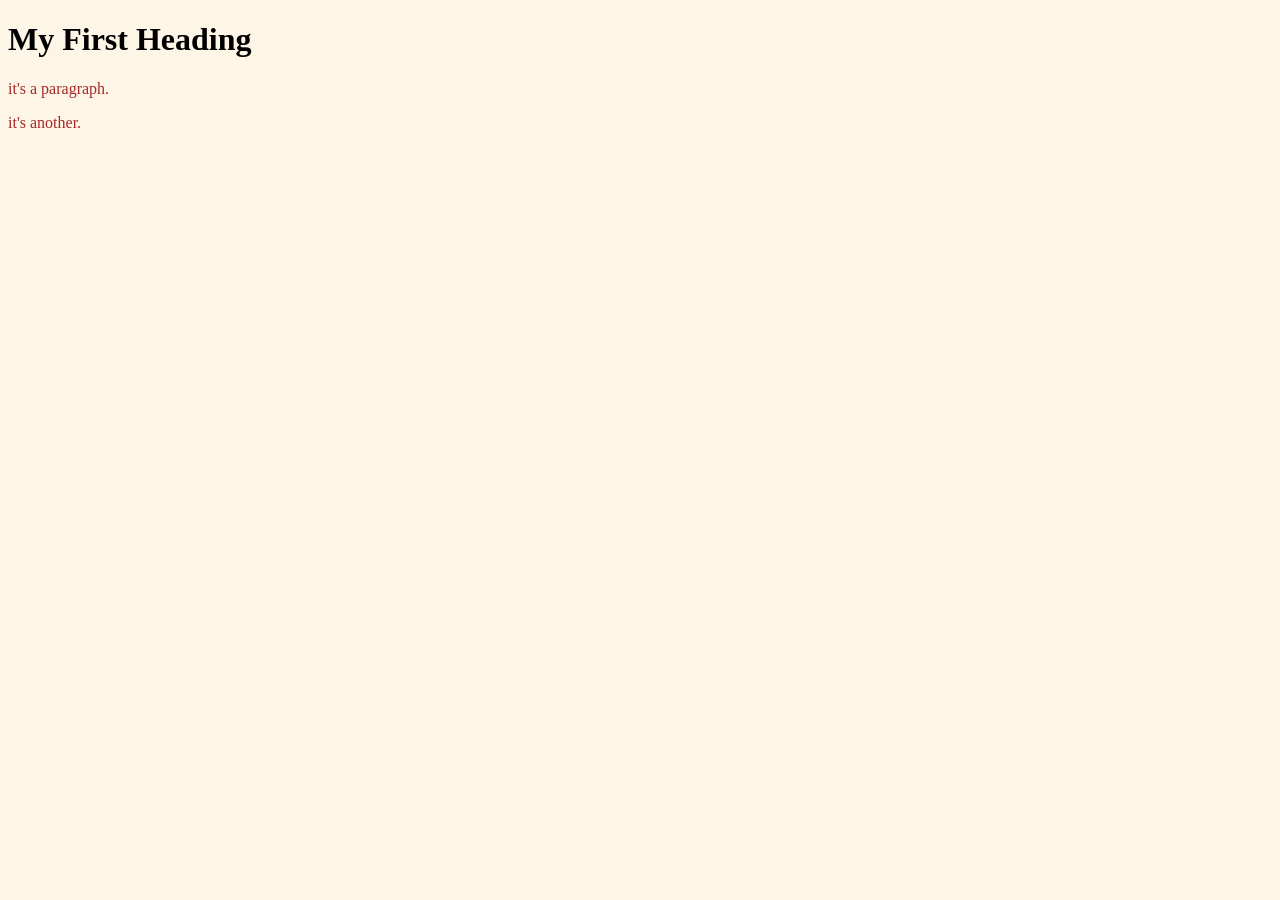
==== index.html @ 15698c67 "Add files via upload" ====
<!DOCTYPE html>
<html lang="en">
	<head>
	   <link href="./styles.css" type="text/css" rel="stylesheet">
	</head>

<body style="background-color:oldlace;">

<h1>My First Heading</h1>
<p>it's a paragraph.</p>
<p>it's another.</p>

</body>
</html>


<!--
Quick code copy and paste

Line break: <br>
Horizontal rule: <hr>

<pre></pre> = reformatted text

Links:
<a href="link here">Anchor text</a>

Images:
<img src="source file" alt="alt text" width="image width pixels" height=pixel height">


-->
---- styles.css ----
body {
  background-color: agedlace;
}

h1 {
  color: black;
}

p {
  color: brown;
}
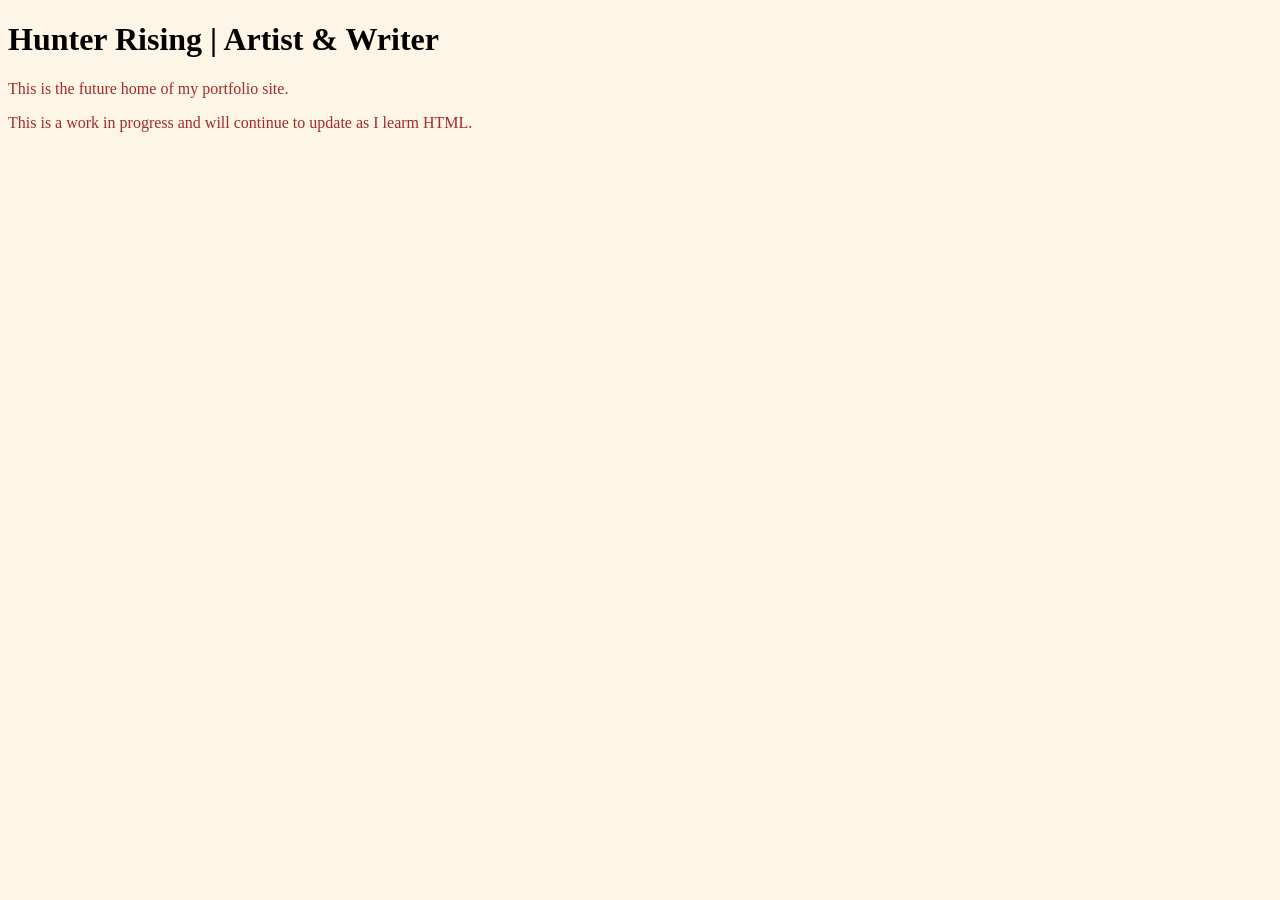
==== commit 4fd147df: "Update index.html addind description" ====
--- a/index.html
+++ b/index.html
@@ -6,27 +6,9 @@
 
 <body style="background-color:oldlace;">
 
-<h1>My First Heading</h1>
-<p>it's a paragraph.</p>
-<p>it's another.</p>
+<h1>Hunter Rising | Artist & Writer</h1>
+<p>This is the future home of my portfolio site.</p>
+<p>This is a work in progress and will continue to update as I learm HTML.</p>
 
 </body>
 </html>
-
-
-<!--
-Quick code copy and paste
-
-Line break: <br>
-Horizontal rule: <hr>
-
-<pre></pre> = reformatted text
-
-Links:
-<a href="link here">Anchor text</a>
-
-Images:
-<img src="source file" alt="alt text" width="image width pixels" height=pixel height">
-
-
--->
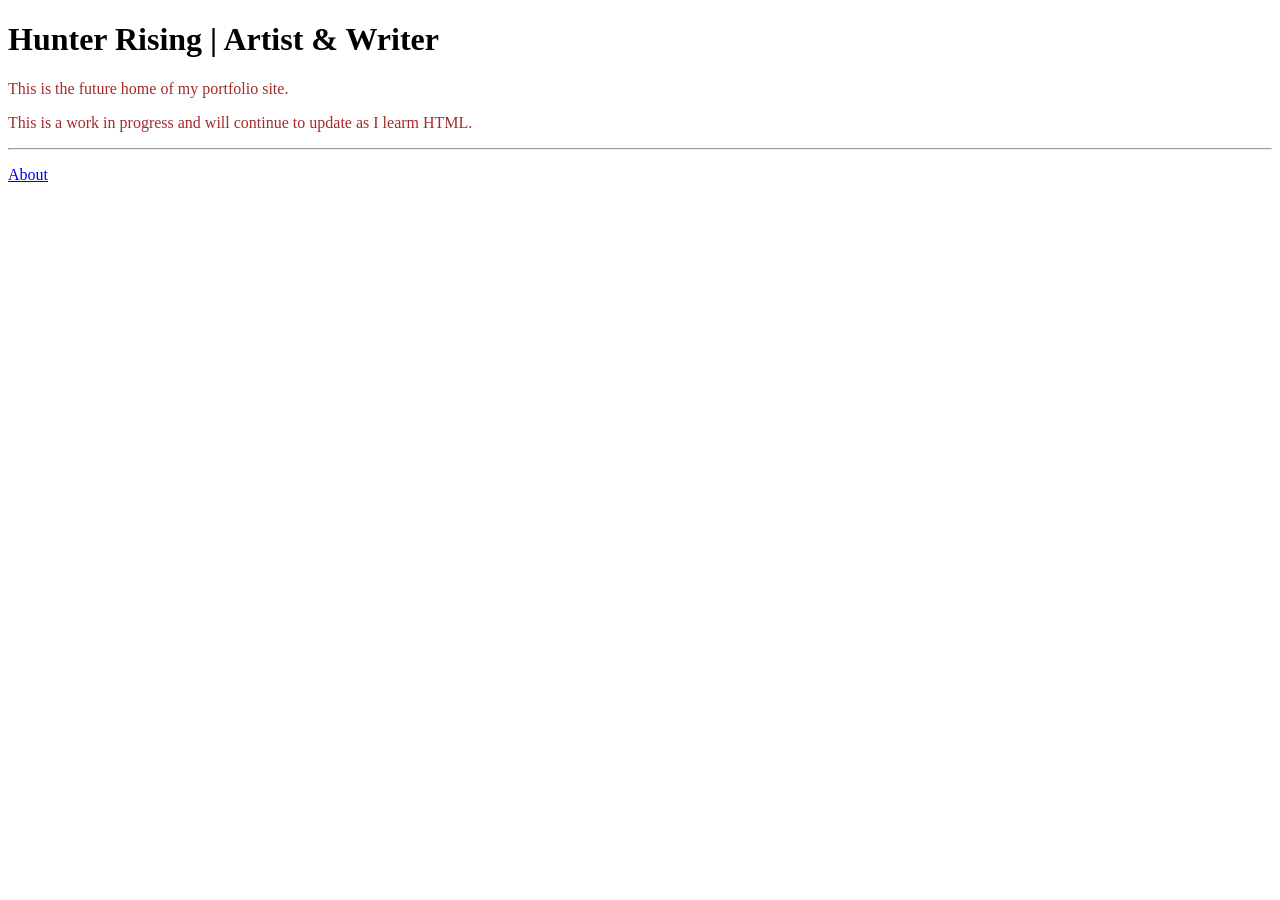
==== commit 158993d5: "Update index.html" ====
--- a/index.html
+++ b/index.html
@@ -3,12 +3,13 @@
 	<head>
 	   <link href="./styles.css" type="text/css" rel="stylesheet">
 	</head>
-
-<body style="background-color:oldlace;">
+<body>
 
 <h1>Hunter Rising | Artist & Writer</h1>
 <p>This is the future home of my portfolio site.</p>
 <p>This is a work in progress and will continue to update as I learm HTML.</p>
+<hr>
+<p><a href="/pages/about.html">About</a></p>
 
 </body>
 </html>
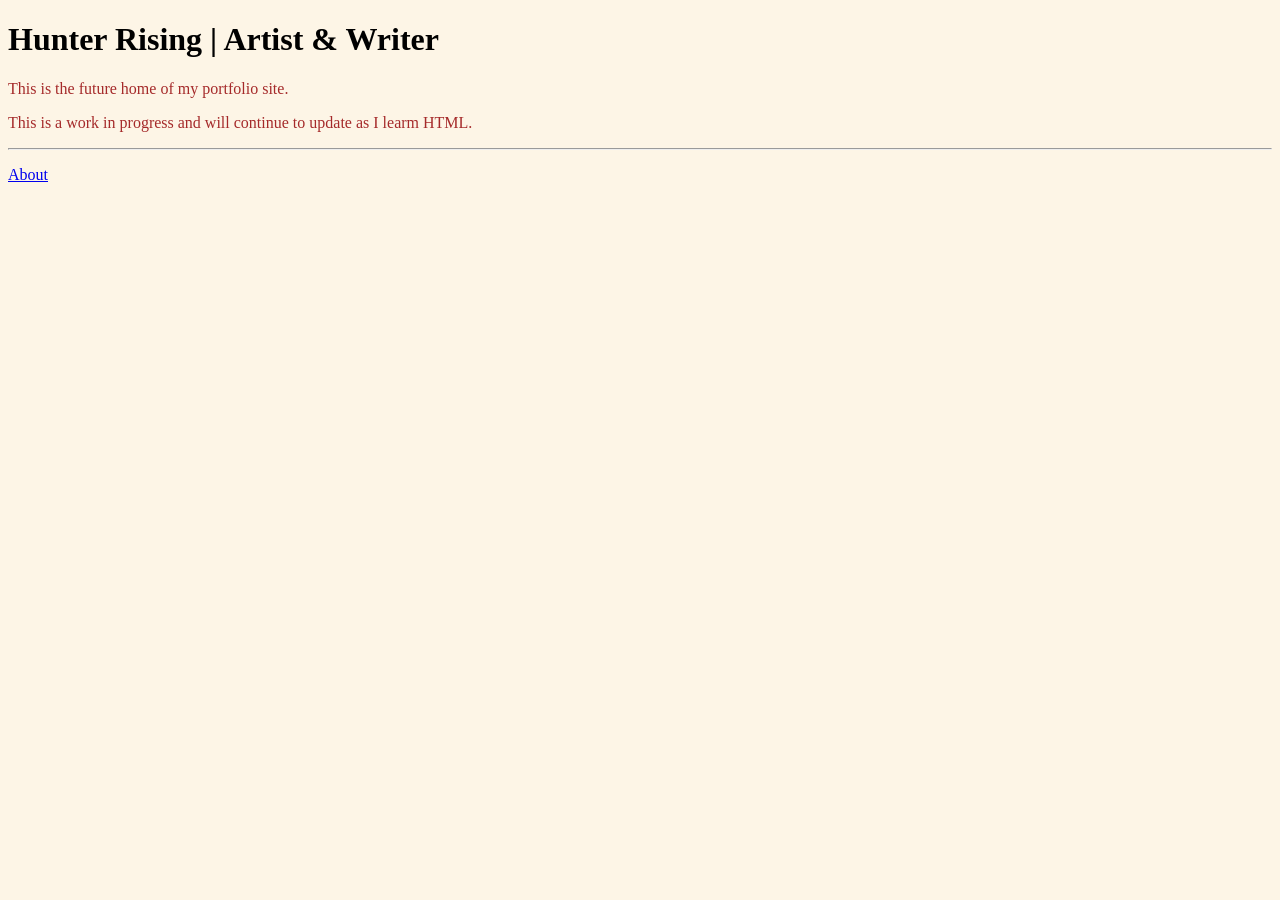
==== commit 4c59168e: "Update index.html" ====
--- a/index.html
+++ b/index.html
@@ -9,7 +9,7 @@
 <p>This is the future home of my portfolio site.</p>
 <p>This is a work in progress and will continue to update as I learm HTML.</p>
 <hr>
-<p><a href="/pages/about.html">About</a></p>
+<p><a href="about.html">About</a></p>
 
 </body>
 </html>
--- a/styles.css
+++ b/styles.css
@@ -1,5 +1,5 @@
 body {
-  background-color: agedlace;
+  background-color: oldlace;
 }
 
 h1 {
@@ -8,4 +8,4 @@
 
 p {
   color: brown;
-}+}
